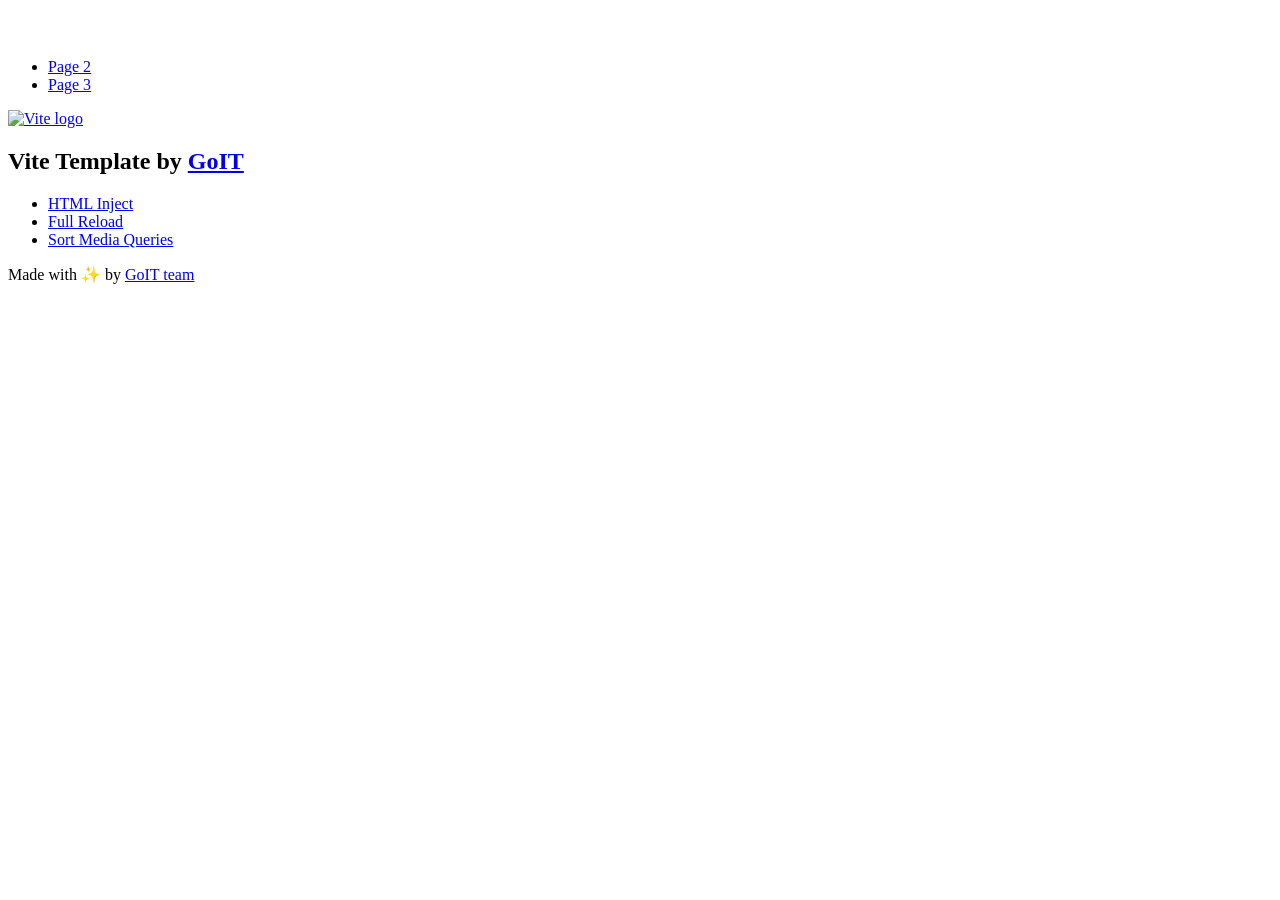
==== index.html @ 90af5ab5 "Initialize gh-pages" ====
<!DOCTYPE html>
<html lang="en">
  <head>
    <meta charset="UTF-8" />
    <link rel="icon" type="image/svg+xml" href="/vanilla-app-template/favicon.svg" />
    <meta name="viewport" content="width=device-width, initial-scale=1.0" />
    <title>Vanilla App Template</title>
    <script type="module" crossorigin src="/vanilla-app-template/index.js"></script>
    <link rel="stylesheet" crossorigin href="/vanilla-app-template/assets/styles-DvPDDfy5.css">
  </head>
  <body>
    <header class="header">
  <div class="container">
    <nav class="nav">
      <a class="nav-logo" href="./index.html" aria-label="Site logo">
        <svg class="nav-logo-icon" width="100" height="30">
          <use href="/vanilla-app-template/assets/sprite-E8vg0sBb.svg#logo"></use>
        </svg>
      </a>
      <ul class="nav-list">
        <li class="nav-item">
          <a class="nav-link {=$highlight-act}" href="./page-2.html">Page 2</a>
        </li>
        <li class="nav-item">
          <a class="nav-link {=$highlight-curr}" href="./page-3.html">Page 3</a>
        </li>
      </ul>
    </nav>
  </div>
</header>


    <main>
      <!-- Loads the specified .html file -->
      <section class="vite-promo">
  <div class="container">
    <div class="vite-promo-thumb">
      <a
        class="vite-promo-link"
        href="https://vitejs.dev/"
        target="_blank"
        rel="noopener noreferrer"
        aria-label="Link to Vite official website"
        title="Vite.js  build tool"
      >
        <!-- Path to images as from index.html file -->
        <img
          class="pic"
          src="/vanilla-app-template/assets/vite-logo-9o_aqrTe.png"
          alt="Vite logo"
          width="640"
          height="640"
        />
      </a>
    </div>
    <h1 class="main-title">
      <span class="main-title-gradient">Vite</span>
      Template by
      <a
        class="main-title-link"
        href="https://github.com/goitacademy/vanilla-app-template"
        target="_blank"
        rel="noopener noreferrer"
      >
        GoIT
      </a>
    </h1>
  </div>
</section>

      <article class="badges">
  <div class="container">
    <ul class="badges-list">
      <li class="badges-item">
        <a
          class="badges-link"
          href="https://www.npmjs.com/package/vite-plugin-html-inject"
          target="_blank"
          rel="noopener noreferrer"
        >
          HTML Inject
        </a>
      </li>
      <li class="badges-item">
        <a
          class="badges-link"
          href="https://www.npmjs.com/package/vite-plugin-full-reload"
          target="_blank"
          rel="noopener noreferrer"
        >
          Full Reload
        </a>
      </li>
      <li class="badges-item">
        <a
          class="badges-link"
          href="https://www.npmjs.com/package/postcss-sort-media-queries"
          target="_blank"
          rel="noopener noreferrer"
        >
          Sort Media Queries
        </a>
      </li>
    </ul>
  </div>
</article>

    </main>

    <footer class="footer">
  <div class="container">
    <p class="footer-desc">
      Made with ✨ by
      <a
        class="footer-link"
        href="https://goit.global/ua/"
        target="_blank"
        rel="noopener noreferrer"
      >
        GoIT team
      </a>
    </p>
  </div>
</footer>


  </body>
</html>
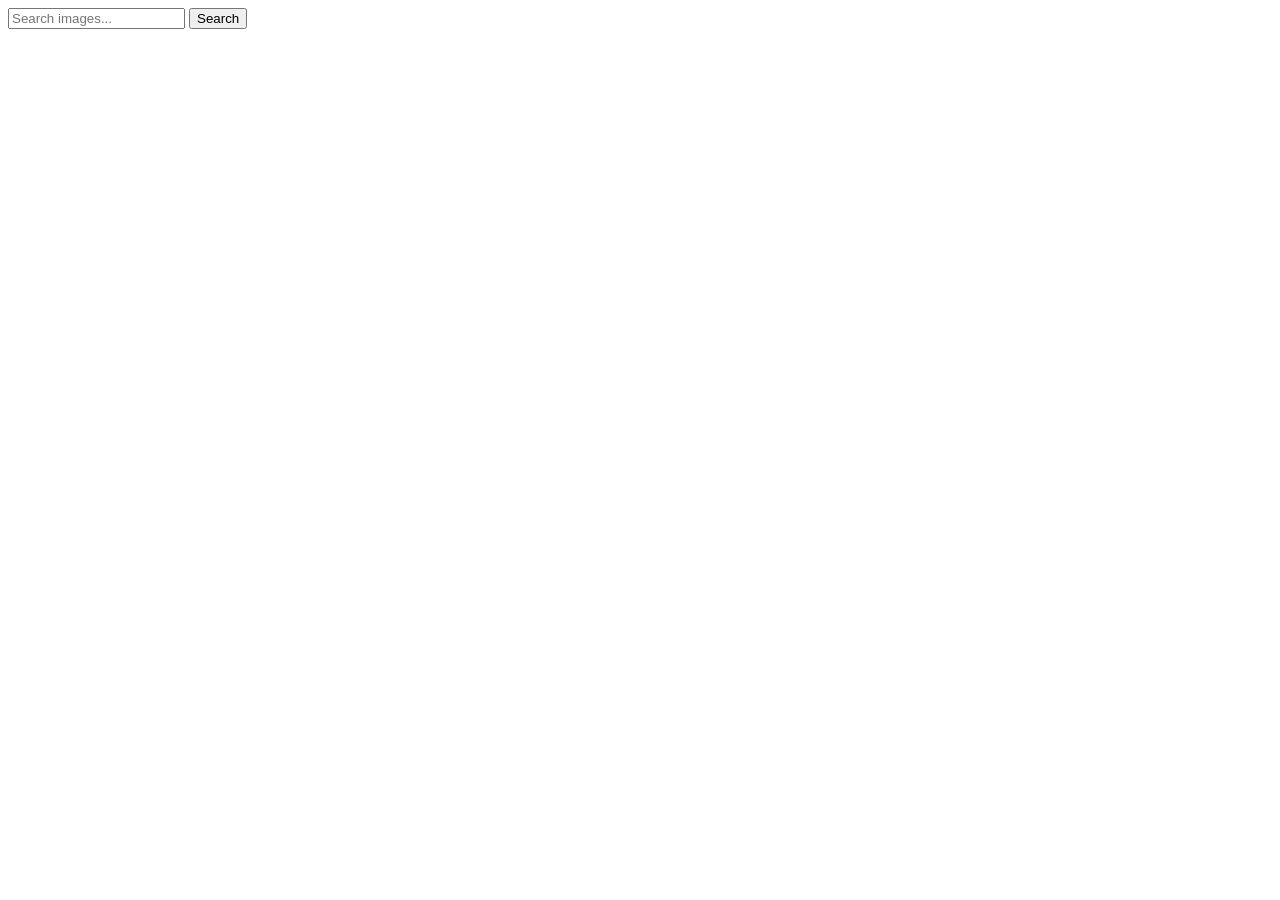
==== commit 5c80ced5: "Deploying to gh-pages from @ mariabezghina/goit-advancedjs-hw-03@f4c8dc1a34c31572b72be239907d69607fa" ====
--- a/index.html
+++ b/index.html
@@ -2,127 +2,33 @@
 <html lang="en">
   <head>
     <meta charset="UTF-8" />
-    <link rel="icon" type="image/svg+xml" href="/vanilla-app-template/favicon.svg" />
     <meta name="viewport" content="width=device-width, initial-scale=1.0" />
-    <title>Vanilla App Template</title>
-    <script type="module" crossorigin src="/vanilla-app-template/index.js"></script>
-    <link rel="stylesheet" crossorigin href="/vanilla-app-template/assets/styles-DvPDDfy5.css">
+    <title>HW03</title>
+    <script type="module" crossorigin src="/goit-advancedjs-hw-03/index.js"></script>
+    <link rel="modulepreload" crossorigin href="/goit-advancedjs-hw-03/assets/vendor-5ObWk2rO.js">
+    <link rel="stylesheet" crossorigin href="/goit-advancedjs-hw-03/assets/vendor-DumFYO8Z.css">
+    <link rel="stylesheet" crossorigin href="/goit-advancedjs-hw-03/assets/styles-DvPDDfy5.css">
   </head>
   <body>
-    <header class="header">
-  <div class="container">
-    <nav class="nav">
-      <a class="nav-logo" href="./index.html" aria-label="Site logo">
-        <svg class="nav-logo-icon" width="100" height="30">
-          <use href="/vanilla-app-template/assets/sprite-E8vg0sBb.svg#logo"></use>
-        </svg>
-      </a>
-      <ul class="nav-list">
-        <li class="nav-item">
-          <a class="nav-link {=$highlight-act}" href="./page-2.html">Page 2</a>
-        </li>
-        <li class="nav-item">
-          <a class="nav-link {=$highlight-curr}" href="./page-3.html">Page 3</a>
-        </li>
-      </ul>
-    </nav>
-  </div>
-</header>
+    <main>
+      <section class="gallery-section">
+        <div class="container">
+          <form class="form js-search-form">
+            <input
+              class="search-input js-search-input"
+              type="text"
+              name="user_query"
+              required
+              placeholder="Search images..."
+            />
+            <button class="search-btn" type="submit">Search</button>
+          </form>
 
-
-    <main>
-      <!-- Loads the specified .html file -->
-      <section class="vite-promo">
-  <div class="container">
-    <div class="vite-promo-thumb">
-      <a
-        class="vite-promo-link"
-        href="https://vitejs.dev/"
-        target="_blank"
-        rel="noopener noreferrer"
-        aria-label="Link to Vite official website"
-        title="Vite.js  build tool"
-      >
-        <!-- Path to images as from index.html file -->
-        <img
-          class="pic"
-          src="/vanilla-app-template/assets/vite-logo-9o_aqrTe.png"
-          alt="Vite logo"
-          width="640"
-          height="640"
-        />
-      </a>
-    </div>
-    <h1 class="main-title">
-      <span class="main-title-gradient">Vite</span>
-      Template by
-      <a
-        class="main-title-link"
-        href="https://github.com/goitacademy/vanilla-app-template"
-        target="_blank"
-        rel="noopener noreferrer"
-      >
-        GoIT
-      </a>
-    </h1>
-  </div>
-</section>
-
-      <article class="badges">
-  <div class="container">
-    <ul class="badges-list">
-      <li class="badges-item">
-        <a
-          class="badges-link"
-          href="https://www.npmjs.com/package/vite-plugin-html-inject"
-          target="_blank"
-          rel="noopener noreferrer"
-        >
-          HTML Inject
-        </a>
-      </li>
-      <li class="badges-item">
-        <a
-          class="badges-link"
-          href="https://www.npmjs.com/package/vite-plugin-full-reload"
-          target="_blank"
-          rel="noopener noreferrer"
-        >
-          Full Reload
-        </a>
-      </li>
-      <li class="badges-item">
-        <a
-          class="badges-link"
-          href="https://www.npmjs.com/package/postcss-sort-media-queries"
-          target="_blank"
-          rel="noopener noreferrer"
-        >
-          Sort Media Queries
-        </a>
-      </li>
-    </ul>
-  </div>
-</article>
-
+          <ul class="gallery js-gallery"></ul>
+          <span class="loader js-loader"></span>
+        </div>
+      </section>
     </main>
 
-    <footer class="footer">
-  <div class="container">
-    <p class="footer-desc">
-      Made with ✨ by
-      <a
-        class="footer-link"
-        href="https://goit.global/ua/"
-        target="_blank"
-        rel="noopener noreferrer"
-      >
-        GoIT team
-      </a>
-    </p>
-  </div>
-</footer>
-
-
   </body>
-</html>
+</html>
